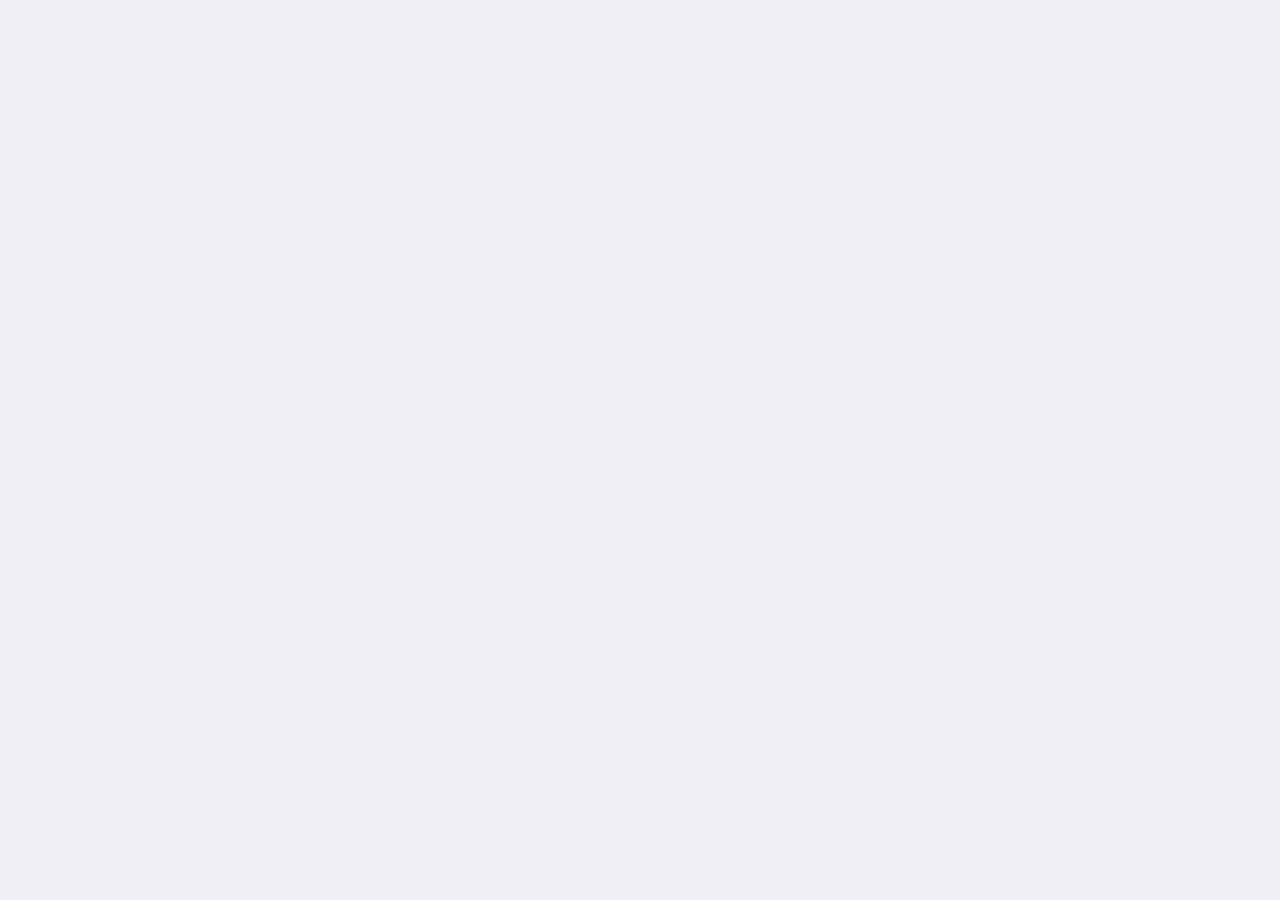
==== public/front/index.html @ 80e02171 "手机端文件引入完成" ====
<!DOCTYPE html>
<html lang="en">
<head>
  <meta charset="UTF-8">
  <!-- 设置视口(手机端) -->
  <meta name='viewport' content='width=device-width, user-scalable=no,
  initial-scale=1.0, maximum-scale=1.0, minimum-scale=1.0'>
  <title>乐淘云购</title>
   <!-- 引入网站标题icon小图标 -->
   <link rel="icon" href="favicon.ico">
   <!-- 引入字体图标库 -->
   <link rel="stylesheet" href="./lib/fa/css/font-awesome.min.css">
   <!-- 引入mui框架样式 -->
   <link rel="stylesheet" href="./lib/mui/css/mui.min.css">
   <!-- 引入共同的样式 -->
   <link rel="stylesheet" href="./css/common.css">
</head>
<body>
  <!-- 引入mui的js文件，不需要基于jquery -->
  <script src="./lib/mui/js/mui.js"></script>
  <!-- 引入zepto组件 -->
  <script src="./lib/zepto/zepto.min.js"></script>
  <!-- 引入共同的js文件 -->
  <script src="./js/common.js"></script>
</body>
</html>
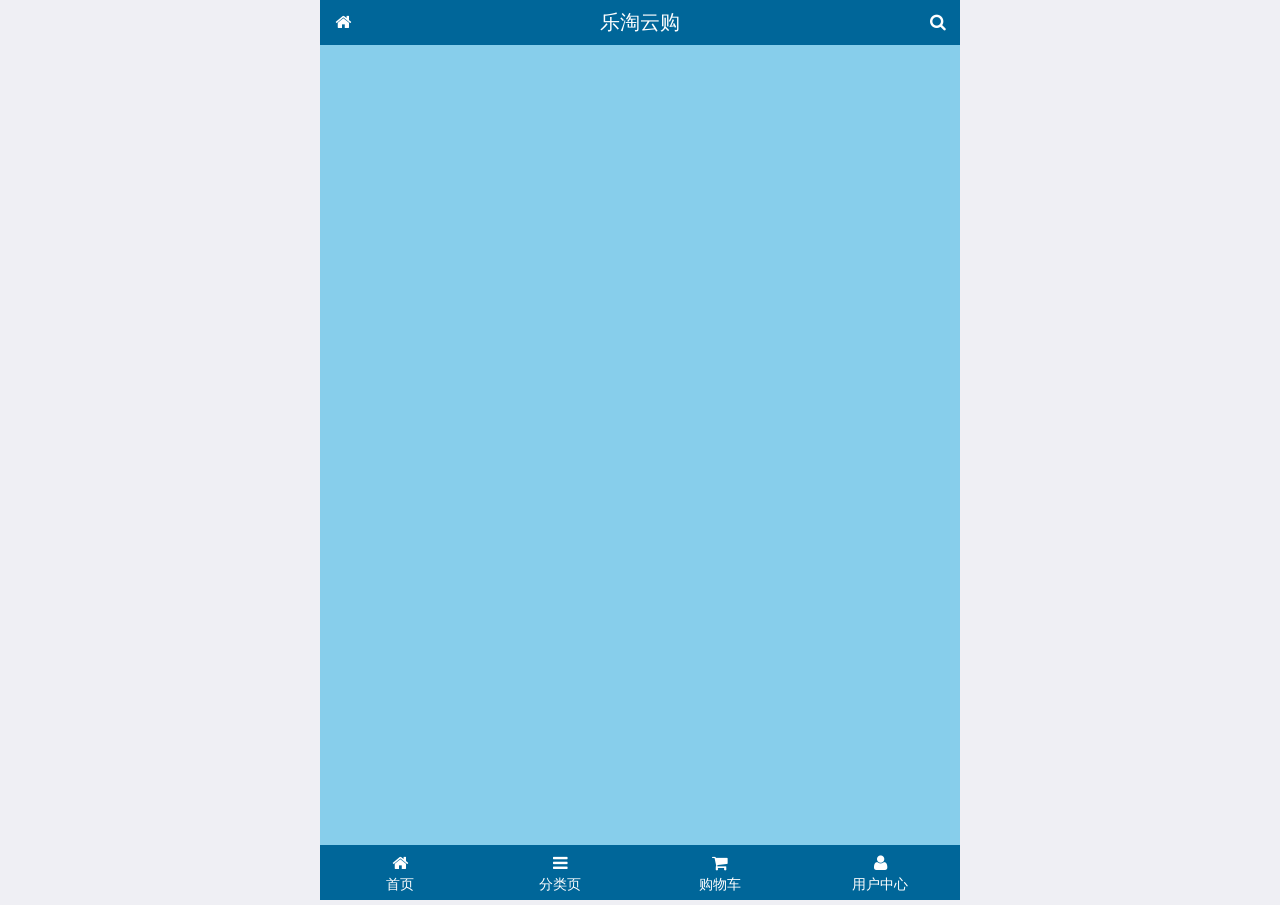
==== commit 147bfcaf: "手机端首页基本布局完成" ====
--- a/public/front/index.html
+++ b/public/front/index.html
@@ -16,6 +16,48 @@
    <link rel="stylesheet" href="./css/common.css">
 </head>
 <body>
+    <div class="lt_container">
+      <div class="lt_header">
+        <a href="index.html" class="icon_left"><i class="fa fa-home"></i></a>
+        <h3>乐淘云购</h3>
+        <a href="search.html" class="icon_right"><i class="fa fa-search"></i></a>
+      </div>
+      <div class="lt_main"></div>
+      <div class="lt_footer">
+        <ul class="mui-clearfix">
+          <li>
+            <a href="index.html">
+              <i class="fa fa-home"></i>
+              <p>首页</p>
+            </a>
+          </li>
+          <li>
+            <a href="category.html">
+              <i class="fa fa-bars"></i>
+              <p>分类页</p>
+            </a>
+          </li>
+          <li>
+            <a href="cart.html">
+              <i class="fa fa-shopping-cart"></i>
+              <p>购物车</p>
+            </a>
+          </li>
+          <li>
+            <a href="user.html">
+              <i class="fa fa-user"></i>
+              <p>用户中心</p>
+            </a>
+          </li>
+        </ul>
+      </div>
+    </div>
+
+
+
+
+
+
   <!-- 引入mui的js文件，不需要基于jquery -->
   <script src="./lib/mui/js/mui.js"></script>
   <!-- 引入zepto组件 -->
--- a/public/front/css/common.css
+++ b/public/front/css/common.css
@@ -0,0 +1,86 @@
+/* 重置样式 */
+ul {
+  list-style: none;
+  margin: 0;
+  padding: 0;
+}
+
+/* 整体布局 */
+html,body {
+  height: 100%;
+}
+.lt_container {
+  height: 100%;
+  background-color: pink;
+  min-width: 320px;
+  max-width: 640px;
+  margin: 0 auto ;
+  padding-top: 45px;
+  padding-bottom: 55px;
+  position: relative;
+}
+
+/* 头部布局*/
+.lt_header {
+  position: absolute;
+  width: 100%;
+  height: 45px;
+  left: 0;
+  top: 0;
+  padding-left: 45px;
+  padding-right: 45px;
+  background-color: #006699;
+}
+.lt_header .icon_left,
+.lt_header .icon_right {
+  position: absolute;
+  width: 45px;
+  height: 45px;
+  line-height: 45px;
+  top: 0;
+  text-align: center;
+  color: #fff;
+}
+.lt_header .icon_left {
+  left: 0;
+}
+.lt_header .icon_right {
+  right: 0;
+}
+.lt_header h3 {
+  text-align: center;
+  line-height: 45px;
+  font-weight: normal;
+  font-size: 20px;
+  color: #fff;
+  margin: 0;
+}
+
+/* 尾部布局 */
+.lt_footer {
+  position: absolute;
+  width: 100%;
+  height: 55px;
+  left: 0;
+  bottom: 0;
+  background-color: #006699;
+}
+.lt_footer li  {
+  float: left;
+  width: 25%;
+}
+.lt_footer li a {
+  display: block;
+  text-align: center;
+  padding-top: 8px;
+  color: #fff;
+}
+.lt_footer li a p {
+  color: #fff;
+}
+
+.lt_main {
+  height: 100%;
+  background-color: skyblue;
+}
+
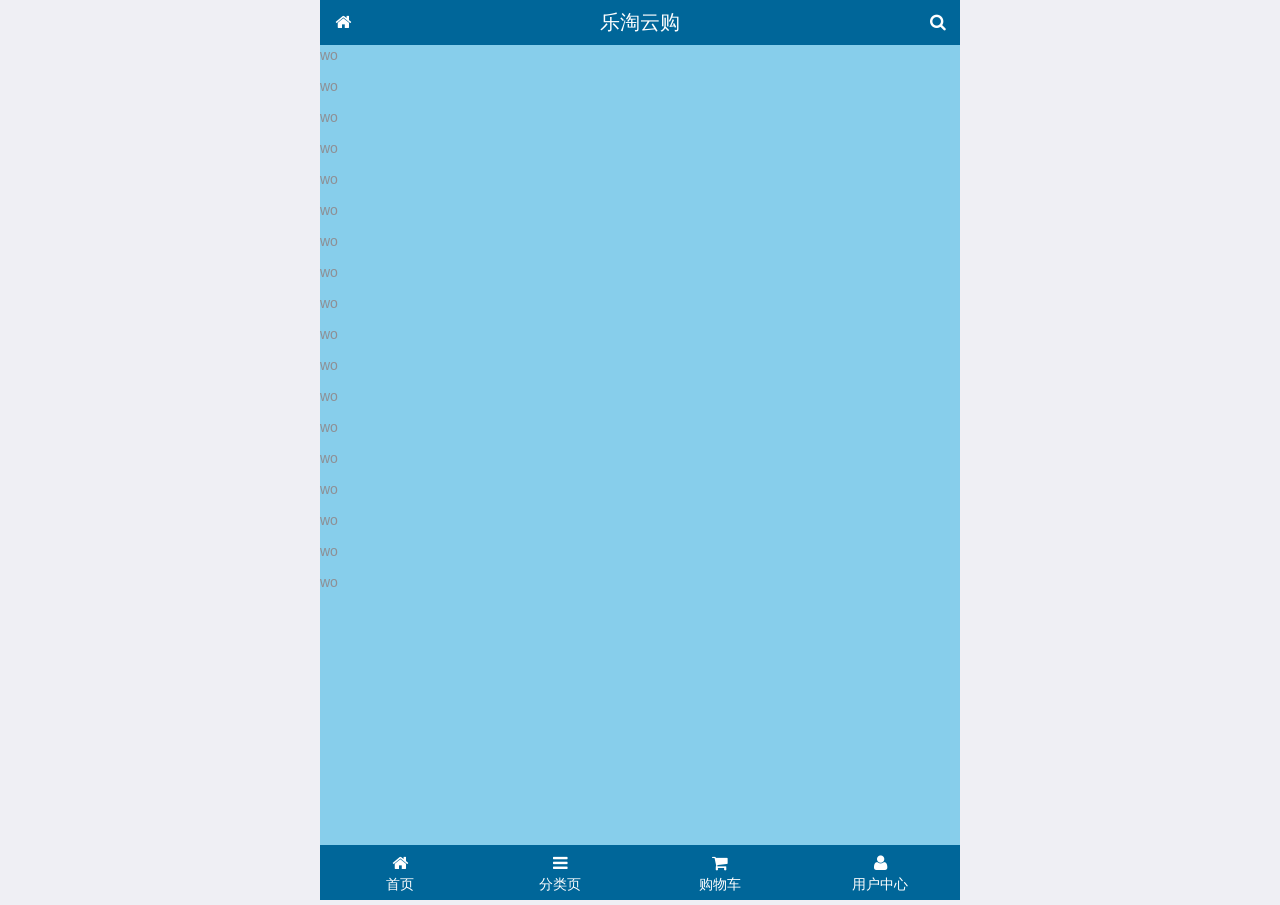
==== commit 489b5b68: "手机端首页区域滚动完成" ====
--- a/public/front/index.html
+++ b/public/front/index.html
@@ -22,7 +22,31 @@
         <h3>乐淘云购</h3>
         <a href="search.html" class="icon_right"><i class="fa fa-search"></i></a>
       </div>
-      <div class="lt_main"></div>
+      <div class="lt_main">
+          <div class="mui-scroll-wrapper">
+              <div class="mui-scroll">
+                <!--这里放置真实显示的DOM内容-->
+                <p>wo</p>
+                <p>wo</p>
+                <p>wo</p>
+                <p>wo</p>
+                <p>wo</p>
+                <p>wo</p>
+                <p>wo</p>
+                <p>wo</p>
+                <p>wo</p>
+                <p>wo</p>
+                <p>wo</p>
+                <p>wo</p>
+                <p>wo</p>
+                <p>wo</p>
+                <p>wo</p>
+                <p>wo</p>
+                <p>wo</p>
+                <p>wo</p>
+              </div>
+          </div>
+      </div>
       <div class="lt_footer">
         <ul class="mui-clearfix">
           <li>
--- a/public/front/css/common.css
+++ b/public/front/css/common.css
@@ -11,7 +11,6 @@
 }
 .lt_container {
   height: 100%;
-  background-color: pink;
   min-width: 320px;
   max-width: 640px;
   margin: 0 auto ;
@@ -79,8 +78,10 @@
   color: #fff;
 }
 
+/* 主体内容 */
 .lt_main {
   height: 100%;
   background-color: skyblue;
+  position: relative;
 }
 
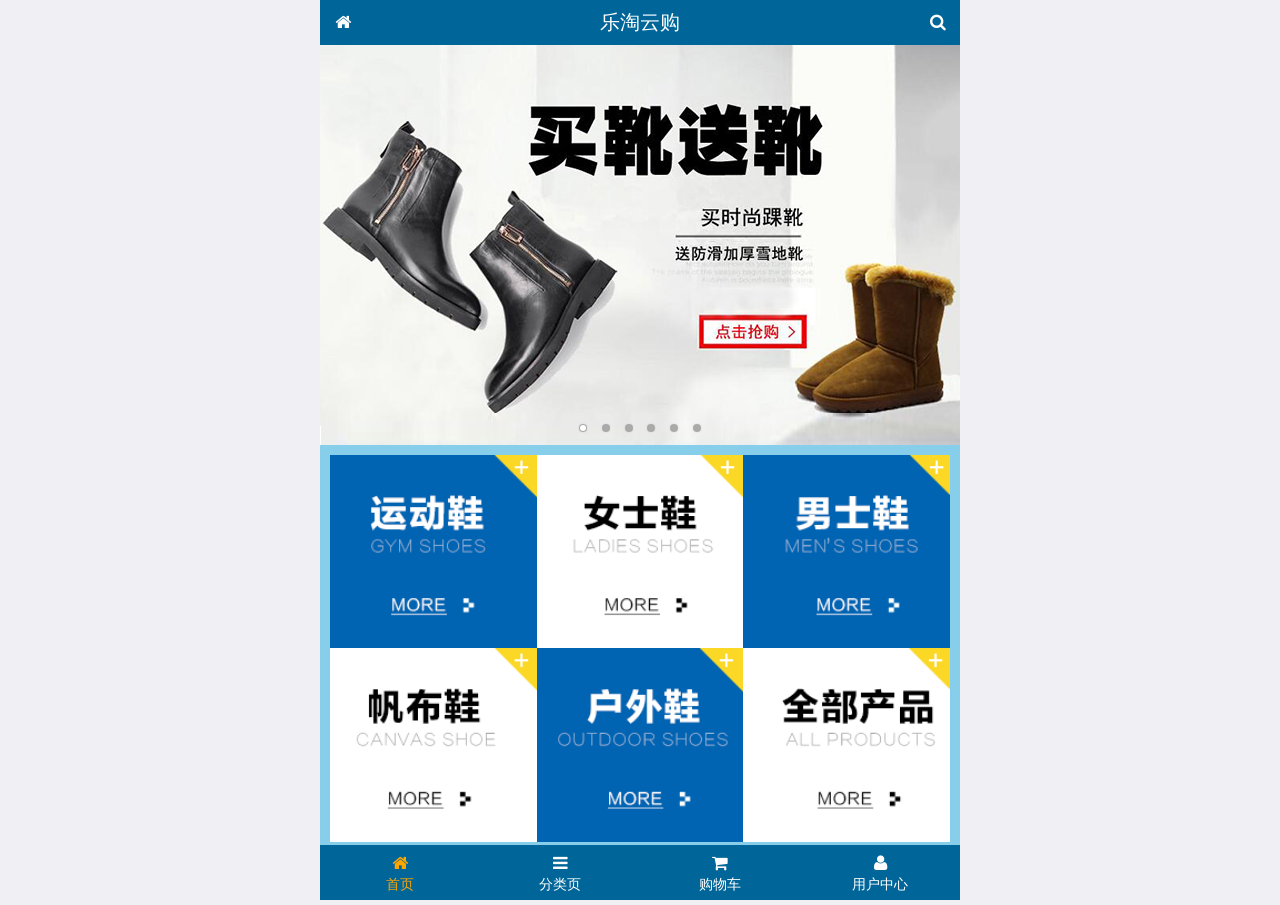
==== commit a177e431: "手机端首页静态结构完成" ====
--- a/public/front/index.html
+++ b/public/front/index.html
@@ -14,6 +14,8 @@
    <link rel="stylesheet" href="./lib/mui/css/mui.min.css">
    <!-- 引入共同的样式 -->
    <link rel="stylesheet" href="./css/common.css">
+   <!-- 引入自己的index.css文件 -->
+   <link rel="stylesheet" href="./css/index.css">
 </head>
 <body>
     <div class="lt_container">
@@ -25,32 +27,52 @@
       <div class="lt_main">
           <div class="mui-scroll-wrapper">
               <div class="mui-scroll">
-                <!--这里放置真实显示的DOM内容-->
-                <p>wo</p>
-                <p>wo</p>
-                <p>wo</p>
-                <p>wo</p>
-                <p>wo</p>
-                <p>wo</p>
-                <p>wo</p>
-                <p>wo</p>
-                <p>wo</p>
-                <p>wo</p>
-                <p>wo</p>
-                <p>wo</p>
-                <p>wo</p>
-                <p>wo</p>
-                <p>wo</p>
-                <p>wo</p>
-                <p>wo</p>
-                <p>wo</p>
+                  <!-- 轮播图区域 -->
+                  <div class="mui-slider">
+                      <div class="mui-slider-group mui-slider-loop">
+                          <!-- 添加第六张假图 -->
+                          <div class="mui-slider-item"><a href="#"><img src="./images/banner6.png" /></a></div>
+
+                          <div class="mui-slider-item"><a href="#"><img src="./images/banner1.png" /></a></div>
+                          <div class="mui-slider-item"><a href="#"><img src="./images/banner2.png" /></a></div>
+                          <div class="mui-slider-item"><a href="#"><img src="./images/banner3.png" /></a></div>
+                          <div class="mui-slider-item"><a href="#"><img src="./images/banner4.png" /></a></div>
+                          <div class="mui-slider-item"><a href="#"><img src="./images/banner5.png" /></a></div>
+                          <div class="mui-slider-item"><a href="#"><img src="./images/banner6.png" /></a></div>
+
+                          <!-- 第一张假图 -->
+                          <div class="mui-slider-item"><a href="#"><img src="./images/banner1.png" /></a></div>
+                      </div>
+                      <!-- 小圆点区域 -->
+                    <div class="mui-slider-indicator">
+                        <div class="mui-indicator mui-active"></div>
+                        <div class="mui-indicator"></div>
+                        <div class="mui-indicator"></div>
+                        <div class="mui-indicator"></div>
+                        <div class="mui-indicator"></div>
+                        <div class="mui-indicator"></div>
+                    </div>
+                  </div>
+                  
+                  <!-- 导航区域 -->
+                  <div class="nav">
+                    <ul>
+                      <li><a href="#"><img src="./images/nav1.png" alt=""></a></li>
+                      <li><a href="#"><img src="./images/nav2.png" alt=""></a></li>
+                      <li><a href="#"><img src="./images/nav3.png" alt=""></a></li>
+                      <li><a href="#"><img src="./images/nav4.png" alt=""></a></li>
+                      <li><a href="#"><img src="./images/nav5.png" alt=""></a></li>
+                      <li><a href="#"><img src="./images/nav6.png" alt=""></a></li>
+                    </ul>
+                  </div>
+
               </div>
           </div>
       </div>
       <div class="lt_footer">
         <ul class="mui-clearfix">
           <li>
-            <a href="index.html">
+            <a class="active" href="index.html">
               <i class="fa fa-home"></i>
               <p>首页</p>
             </a>
--- a/public/front/css/common.css
+++ b/public/front/css/common.css
@@ -74,6 +74,12 @@
   padding-top: 8px;
   color: #fff;
 }
+.lt_footer li a.active {
+  color: orange;
+}
+.lt_footer li a.active p {
+  color: orange;
+}
 .lt_footer li a p {
   color: #fff;
 }
--- a/public/front/css/index.css
+++ b/public/front/css/index.css
@@ -0,0 +1,15 @@
+.lt_main .nav {
+  padding: 10px;
+}
+ li {
+  float: left;
+  width: 33.33%;
+}
+.lt_main .nav li a {
+  display: block;
+}
+.lt_main .nav li a img {
+  display: block;
+  width: 100%;
+  height: 100%;
+}
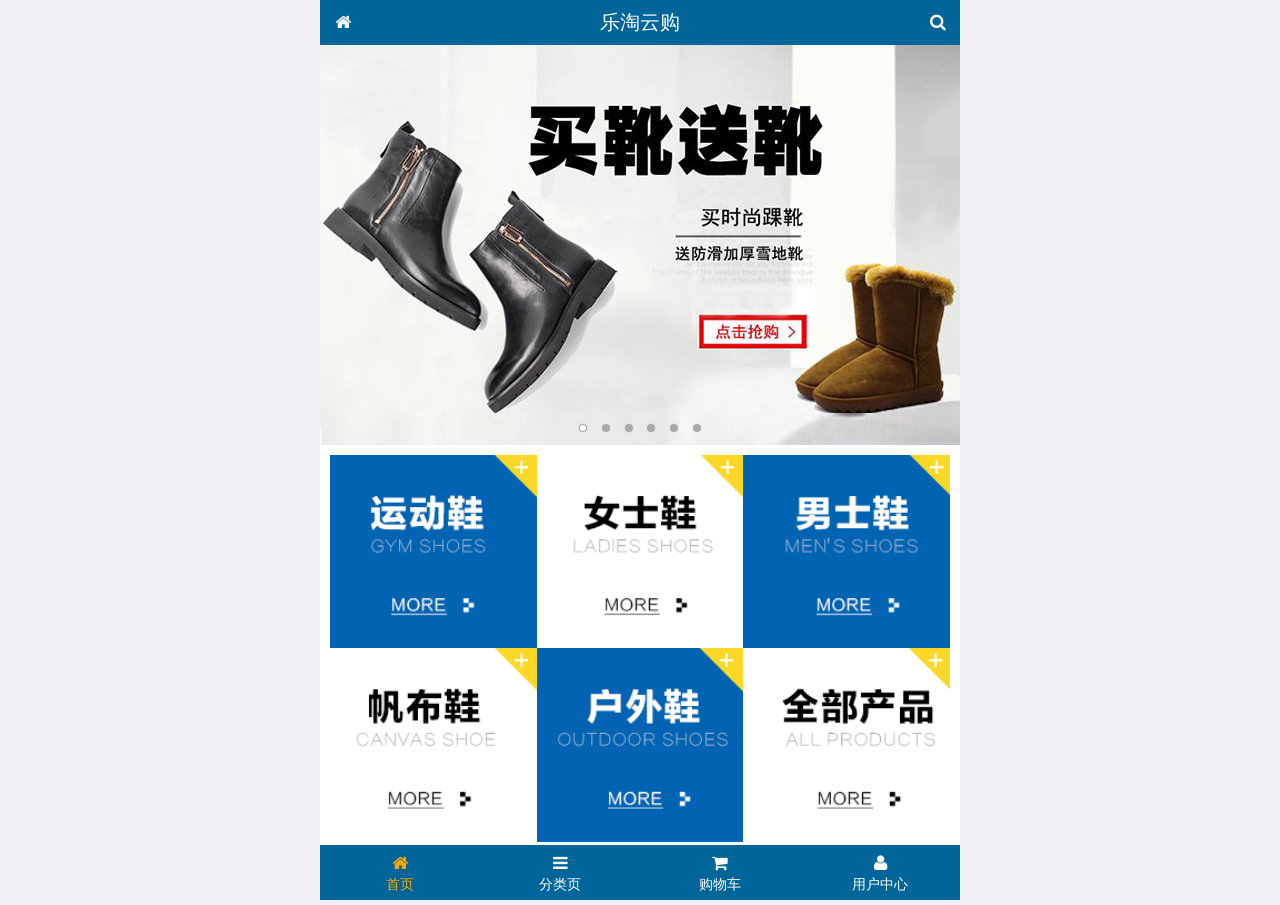
==== commit 2b72cc94: "首页静态结构完成" ====
--- a/public/front/index.html
+++ b/public/front/index.html
@@ -56,13 +56,68 @@
                   
                   <!-- 导航区域 -->
                   <div class="nav">
-                    <ul>
+                    <ul class="mui-clearfix">
                       <li><a href="#"><img src="./images/nav1.png" alt=""></a></li>
                       <li><a href="#"><img src="./images/nav2.png" alt=""></a></li>
                       <li><a href="#"><img src="./images/nav3.png" alt=""></a></li>
                       <li><a href="#"><img src="./images/nav4.png" alt=""></a></li>
                       <li><a href="#"><img src="./images/nav5.png" alt=""></a></li>
                       <li><a href="#"><img src="./images/nav6.png" alt=""></a></li>
+                    </ul>
+                  </div>
+                  
+                  <!-- 产品区域 -->
+                  <div class="product">
+                    <ul class="mui-clearfix">
+                      <li>
+                        <a href="#">
+                          <img src="./images/product.jpg" alt="">
+                          <p>adidas阿迪达斯 男式 场下休闲篮球鞋S83700场下休闲篮球鞋S83700 </p>
+                          <p><span class="price">&yen;560</span> <span class="oldPrice">&yen;580</span></p>
+                          <button class="mui-btn mui-btn-primary">立即购买</button>
+                        </a>
+                      </li>
+                      <li>
+                        <a href="#">
+                          <img src="./images/product.jpg" alt="">
+                          <p>adidas阿迪达斯 男式 场下休闲篮球鞋S83700场下休闲篮球鞋S83700 </p>
+                          <p><span class="price">&yen;560</span> <span class="oldPrice">&yen;580</span></p>
+                          <button class="mui-btn mui-btn-primary">立即购买</button>
+                        </a>
+                      </li>
+                      <li>
+                        <a href="#">
+                          <img src="./images/product.jpg" alt="">
+                          <p>adidas阿迪达斯 男式 场下休闲篮球鞋S83700场下休闲篮球鞋S83700 </p>
+                          <p><span class="price">&yen;560</span> <span class="oldPrice">&yen;580</span></p>
+                          <button class="mui-btn mui-btn-primary">立即购买</button>
+                        </a>
+                      </li>
+                      <li>
+                        <a href="#">
+                          <img src="./images/product.jpg" alt="">
+                          <p>adidas阿迪达斯 男式 场下休闲篮球鞋S83700场下休闲篮球鞋S83700 </p>
+                          <p><span class="price">&yen;560</span> <span class="oldPrice">&yen;580</span></p>
+                          <button class="mui-btn mui-btn-primary">立即购买</button>
+                        </a>
+                      </li>
+                      <li>
+                        <a href="#">
+                          <img src="./images/product.jpg" alt="">
+                          <p>adidas阿迪达斯 男式 场下休闲篮球鞋S83700场下休闲篮球鞋S83700 </p>
+                          <p><span class="price">&yen;560</span> <span class="oldPrice">&yen;580</span></p>
+                          <button class="mui-btn mui-btn-primary">立即购买</button>
+                        </a>
+                      </li>
+                      <li>
+                        <a href="#">
+                          <img src="./images/product.jpg" alt="">
+                          <p>adidas阿迪达斯 男式 场下休闲篮球鞋S83700场下休闲篮球鞋S83700 </p>
+                          <p><span class="price">&yen;560</span> <span class="oldPrice">&yen;580</span></p>
+                          <button class="mui-btn mui-btn-primary">立即购买</button>
+                        </a>
+                      </li>
+                   
                     </ul>
                   </div>
 
--- a/public/front/css/common.css
+++ b/public/front/css/common.css
@@ -4,7 +4,10 @@
   margin: 0;
   padding: 0;
 }
-
+img {
+  display: block;
+  width: 100%;
+}
 /* 整体布局 */
 html,body {
   height: 100%;
@@ -17,6 +20,7 @@
   padding-top: 45px;
   padding-bottom: 55px;
   position: relative;
+  background-color: #fff;
 }
 
 /* 头部布局*/
@@ -87,7 +91,7 @@
 /* 主体内容 */
 .lt_main {
   height: 100%;
-  background-color: skyblue;
   position: relative;
 }
 
+
--- a/public/front/css/index.css
+++ b/public/front/css/index.css
@@ -12,4 +12,35 @@
   display: block;
   width: 100%;
   height: 100%;
+}
+
+/* 产品区域 */
+.lt_main .product {
+  padding: 10px;
+}
+.lt_main .product li {
+  float: left;
+  width: 48%;
+  margin-bottom: 15px;
+}
+.lt_main .product li:nth-child(odd) {
+  margin-right: 4%;
+}
+.lt_main .product li a {
+  display: block;
+  text-align: center;
+  border: 1px solid #ccc;
+  padding: 10px;
+  border-radius: 5px;
+}
+.lt_main .product li img {
+  width: 130px;
+  height: 130px;
+  margin: 0 auto;
+}
+.lt_main .product .price {
+  color: red;
+}
+.lt_main .product .oldPrice {
+  text-decoration: line-through;
 }
